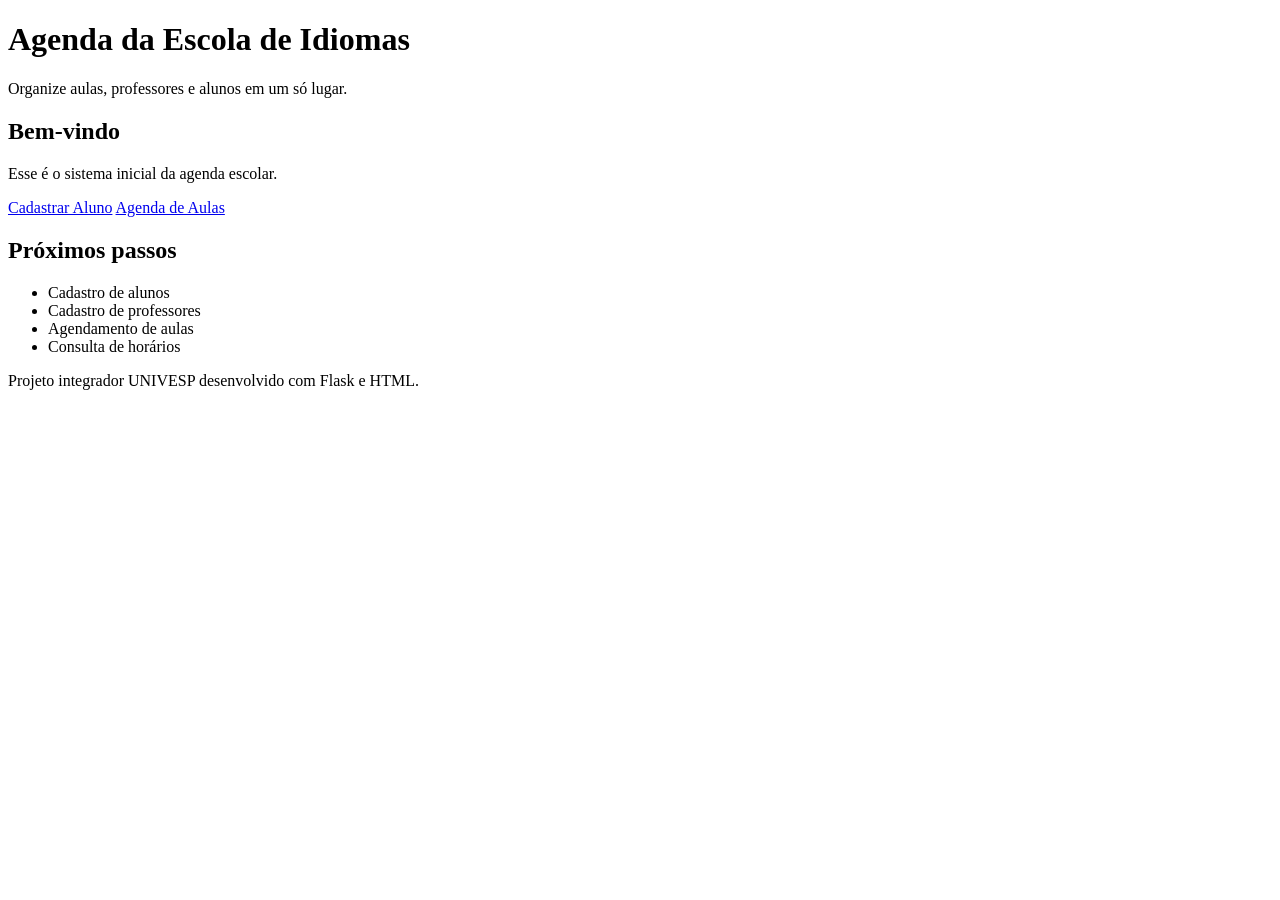
==== templates/index.html @ c5d15e90 "projeto agenda escola" ====
<!DOCTYPE html>
<html lang="pt-BR">
<head>
    <meta charset="UTF-8">
    <meta name="viewport" content="width=device-width, initial-scale=1.0">
    <title>Agenda Escola de Idiomas</title>
    <link rel="stylesheet" href="{{ url_for('static', filename='css/style.css') }}">
</head>
<body>
    <header>
        <h1>Agenda da Escola de Idiomas</h1>
        <p>Organize aulas, professores e alunos em um só lugar.</p>
    </header>

    <main class="container">
        <section class="card">
            <h2>Bem-vindo</h2>
            <p>Esse é o sistema inicial da agenda escolar.</p>
            <a href="/cadastro_aluno" class="btn">Cadastrar Aluno</a>
            <a href="/agenda_aulas" class="btn">Agenda de Aulas</a>
        </section>

        <section class="card">
            <h2>Próximos passos</h2>
            <ul>
                <li>Cadastro de alunos</li>
                <li>Cadastro de professores</li>
                <li>Agendamento de aulas</li>
                <li>Consulta de horários</li>
            </ul>
        </section>
    </main>

    <footer>
        <p>Projeto integrador UNIVESP desenvolvido com Flask e HTML. </p>
    </footer>
</body>
</html>
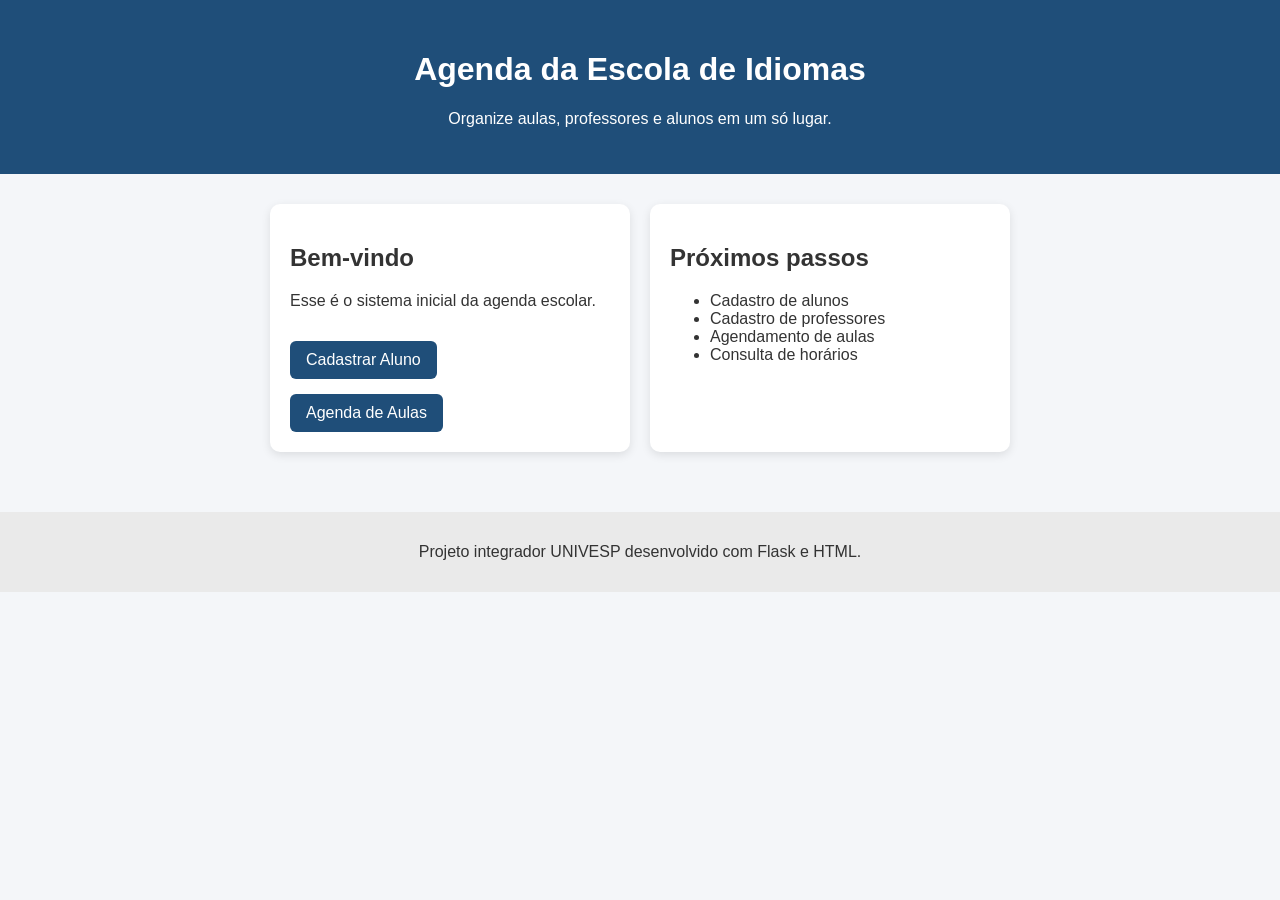
==== commit 28868a16: "Atualização do HTML e CSS" ====
--- a/templates/index.html
+++ b/templates/index.html
@@ -4,7 +4,7 @@
     <meta charset="UTF-8">
     <meta name="viewport" content="width=device-width, initial-scale=1.0">
     <title>Agenda Escola de Idiomas</title>
-    <link rel="stylesheet" href="{{ url_for('static', filename='css/style.css') }}">
+    <link rel="stylesheet" href="/static/css/style.css">
 </head>
 <body>
     <header>
--- a/static/css/style.css
+++ b/static/css/style.css
@@ -0,0 +1,51 @@
+body {
+    margin: 0;
+    font-family: Arial, sans-serif;
+    background-color: #f4f6f9;
+    color: #333;
+}
+
+header {
+    background-color: #1f4e79;
+    color: white;
+    text-align: center;
+    padding: 30px 20px;
+}
+
+.container {
+    display: flex;
+    justify-content: center;
+    gap: 20px;
+    padding: 30px;
+    flex-wrap: wrap;
+}
+
+.card {
+    background: white;
+    width: 320px;
+    padding: 20px;
+    border-radius: 10px;
+    box-shadow: 0 3px 10px rgba(0, 0, 0, 0.1);
+}
+
+.btn {
+    display: inline-block;
+    margin-top: 15px;
+    margin-right: 10px;
+    background-color: #1f4e79;
+    color: white;
+    padding: 10px 16px;
+    text-decoration: none;
+    border-radius: 6px;
+}
+
+.btn:hover {
+    background-color: #163a59;
+}
+
+footer {
+    text-align: center;
+    padding: 15px;
+    background-color: #eaeaea;
+    margin-top: 30px;
+}
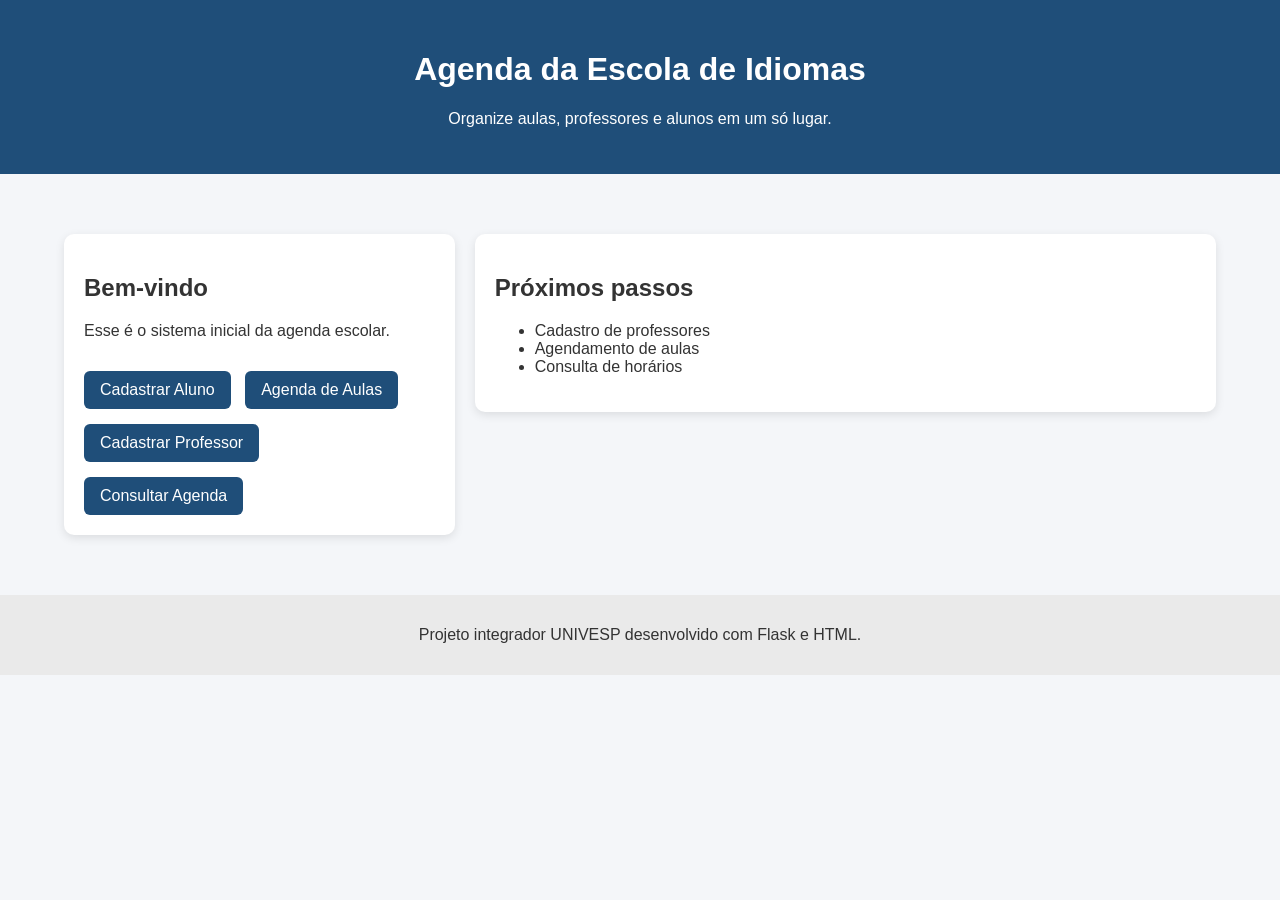
==== commit 8f430ba3: "Criação de tela" ====
--- a/templates/index.html
+++ b/templates/index.html
@@ -18,12 +18,13 @@
             <p>Esse é o sistema inicial da agenda escolar.</p>
             <a href="/cadastro_aluno" class="btn">Cadastrar Aluno</a>
             <a href="/agenda_aulas" class="btn">Agenda de Aulas</a>
+            <a href="/cadastro_professor" class="btn">Cadastrar Professor</a>
+            <a href="/consulta_agenda" class="btn">Consultar Agenda</a>
         </section>
 
         <section class="card">
             <h2>Próximos passos</h2>
             <ul>
-                <li>Cadastro de alunos</li>
                 <li>Cadastro de professores</li>
                 <li>Agendamento de aulas</li>
                 <li>Consulta de horários</li>
--- a/static/css/style.css
+++ b/static/css/style.css
@@ -48,4 +48,69 @@
     padding: 15px;
     background-color: #eaeaea;
     margin-top: 30px;
+}
+
+/* Ajuste da página de consulta da agenda */
+
+.container {
+    width: 90%;
+    max-width: 1200px;
+    margin: 30px auto;
+    display: flex;
+    gap: 20px;
+    align-items: flex-start;
+}
+
+.card {
+    flex: 1;
+}
+
+.card:nth-child(2) {
+    flex: 2;
+}
+
+table {
+    width: 100%;
+    border-collapse: collapse;
+}
+
+th, td {
+    padding: 12px;
+    text-align: left;
+    vertical-align: middle;
+    border-bottom: 1px solid #ddd;
+}
+
+td .btn,
+td button {
+    margin: 4px 0;
+    width: 80px;
+}
+
+input, select {
+    width: 100%;
+    max-width: 250px;
+    padding: 8px;
+    box-sizing: border-box;
+}
+
+.acoes {
+    display: flex;
+    flex-direction: column;
+    gap: 8px;
+}
+
+table td, table th {
+    padding: 10px 12px;
+}
+
+.acoes {
+    display: flex;
+    flex-direction: column;
+    gap: 6px;
+}
+
+.acoes .btn {
+    width: 80px;
+    padding: 8px;
 }
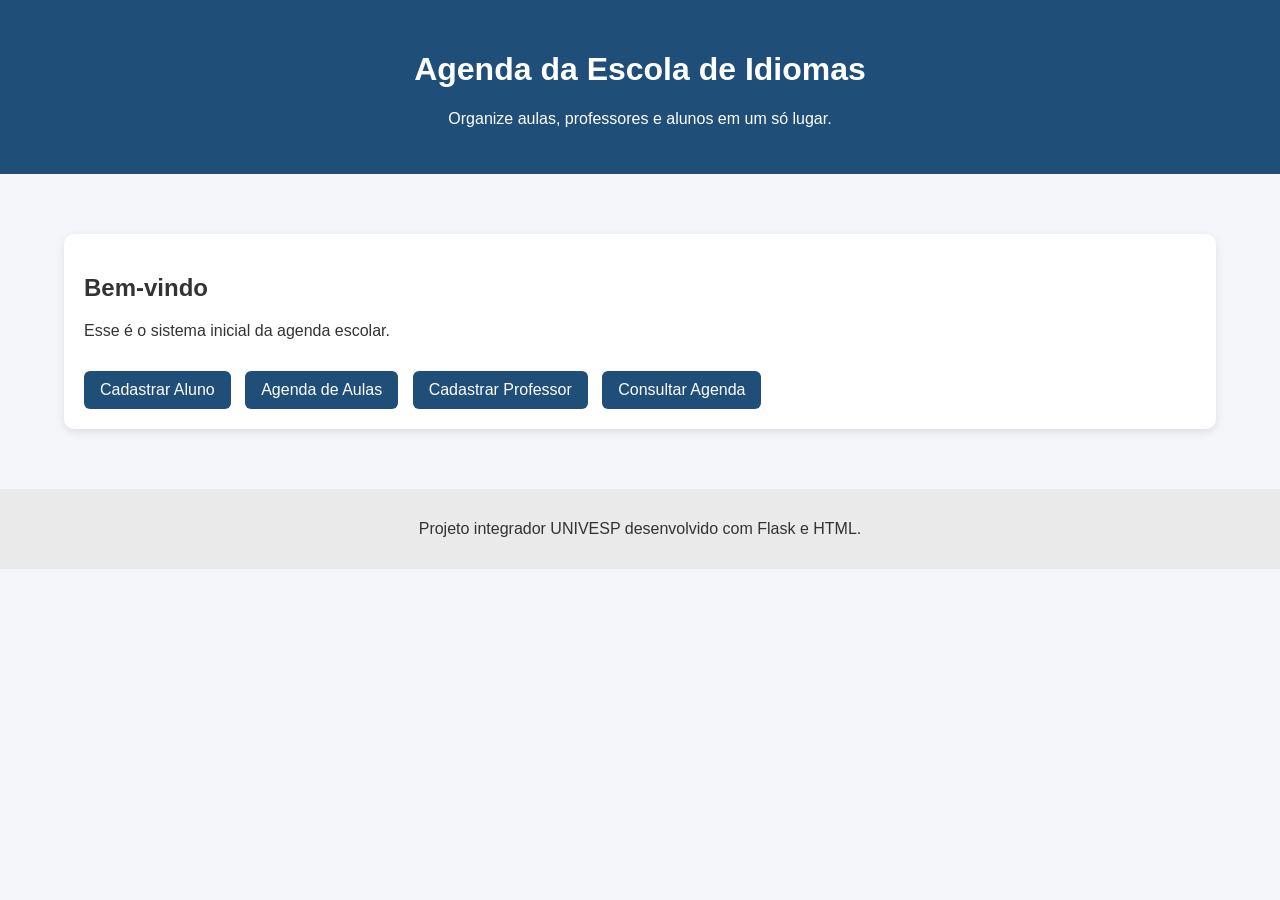
==== commit 000b2ff4: "Alteração da tela inicial" ====
--- a/templates/index.html
+++ b/templates/index.html
@@ -22,6 +22,7 @@
             <a href="/consulta_agenda" class="btn">Consultar Agenda</a>
         </section>
 
+        <!--
         <section class="card">
             <h2>Próximos passos</h2>
             <ul>
@@ -30,6 +31,9 @@
                 <li>Consulta de horários</li>
             </ul>
         </section>
+
+
+    -->
     </main>
 
     <footer>
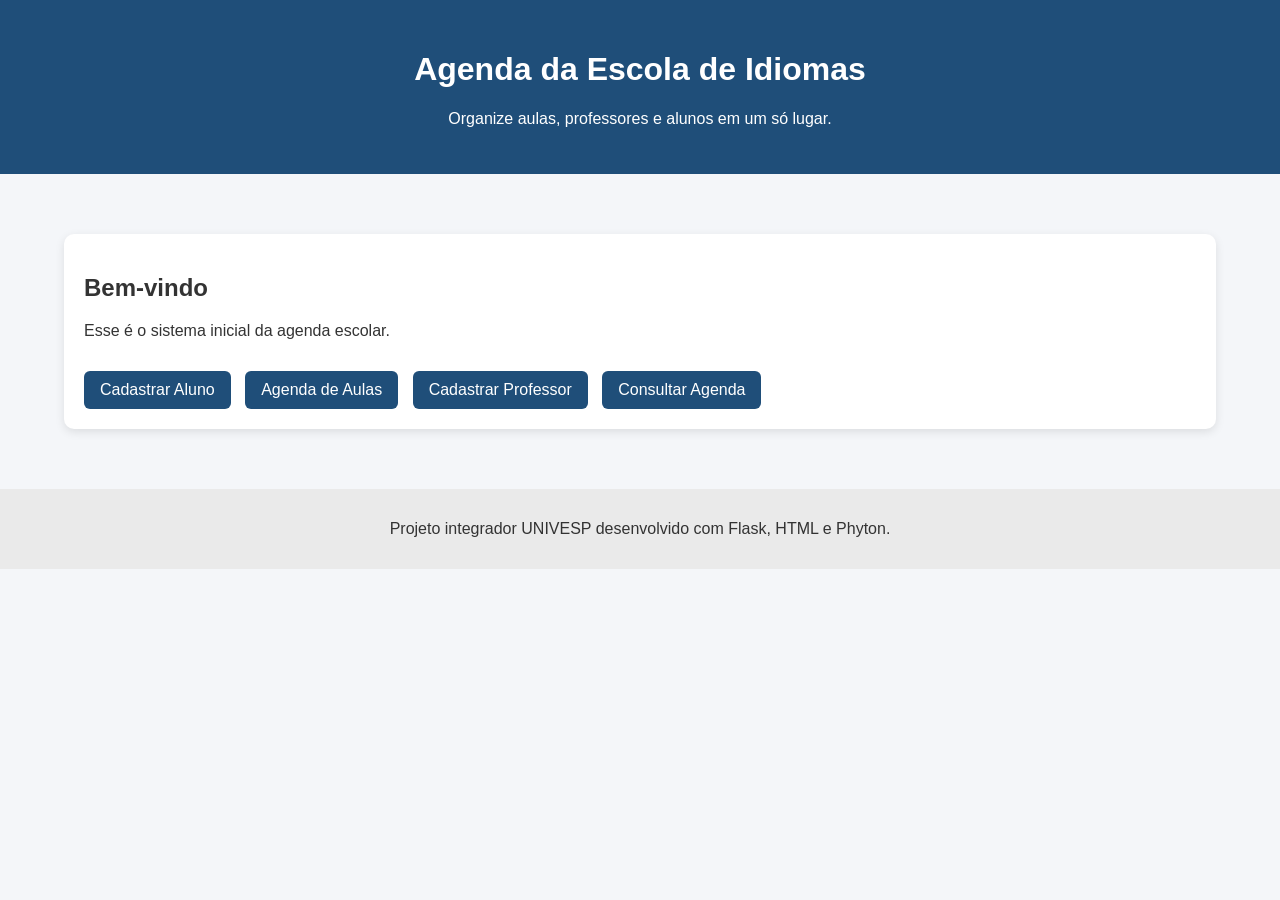
==== commit 744a4d91: "Alteração da tela inicial" ====
--- a/templates/index.html
+++ b/templates/index.html
@@ -37,7 +37,7 @@
     </main>
 
     <footer>
-        <p>Projeto integrador UNIVESP desenvolvido com Flask e HTML. </p>
+        <p>Projeto integrador UNIVESP desenvolvido com Flask, HTML e Phyton. </p>
     </footer>
 </body>
 </html>
